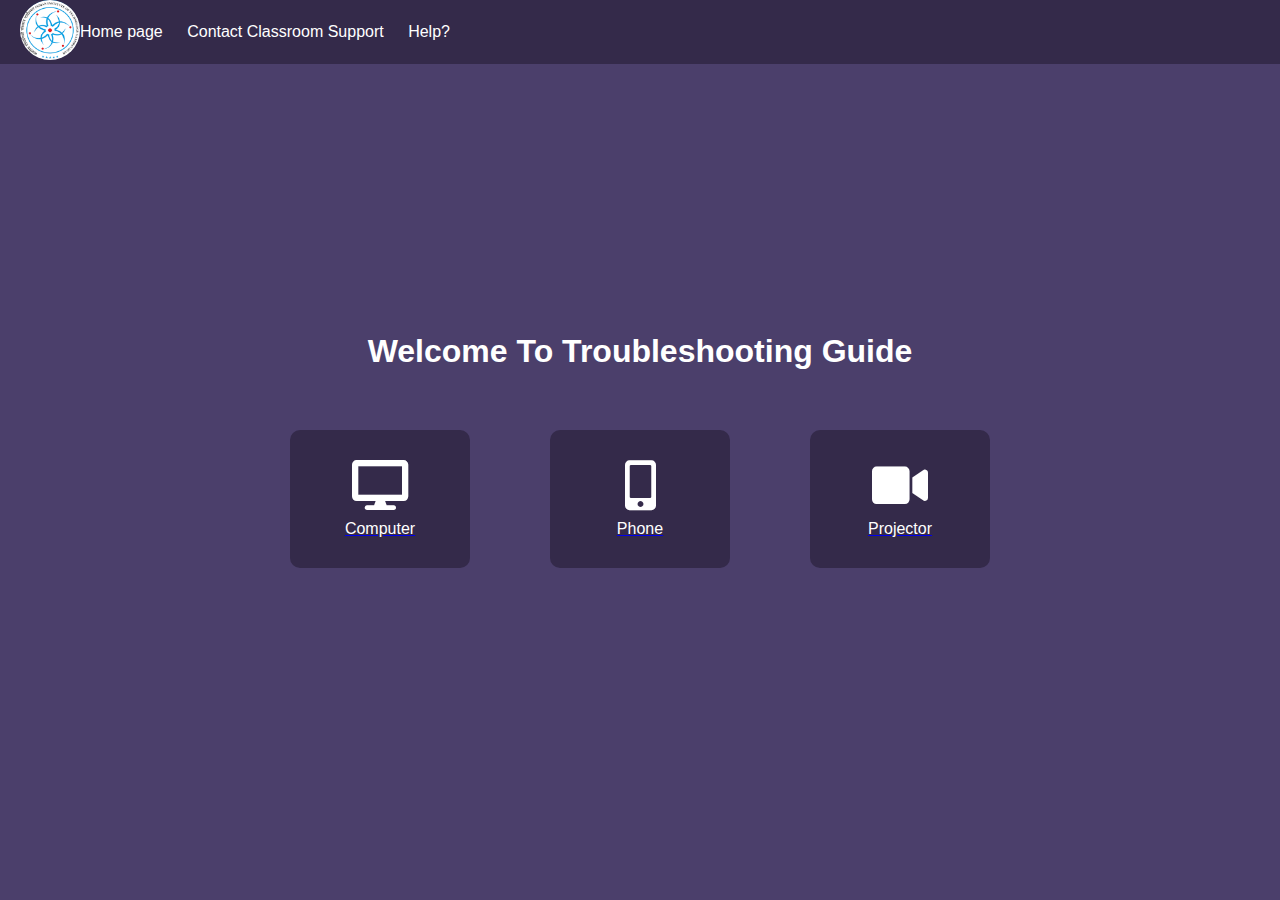
==== index.html @ a57b3f0a "Add files via upload" ====
<!DOCTYPE html>
<html lang="en">
<head>
    <link rel="stylesheet" href="https://cdnjs.cloudflare.com/ajax/libs/font-awesome/5.15.3/css/all.min.css">

<meta charset="UTF-8">
<meta name="viewport" content="width=device-width, initial-scale=1.0">
<title>Troubleshooting Guide</title>
<style>
  body {
    font-family: 'Arial', sans-serif;
    background-color: #4B3F6B;
    color: white;
    margin: 0;
    padding: 0;
    display: flex;
    flex-direction: column;
    align-items: center;
    justify-content: center;
    height: 100vh;
  }

  .fas{
    color: white;
  }
  .navbar {
    background-color: #342A4A;
    color: white;
    width: 100%;
    padding: 0px 20px;
    box-sizing: border-box;
    display: flex;
    align-items: center;
    position: fixed;
    top: 0;
}
.navbar .logo img {
    width: 60px; /* Increase width as needed */
    height: 60px; /* Keep height the same as width for a perfect circle */
    border-radius: 50%; /* This makes the image circular */
    object-fit: cover; /* Ensures the image covers the area without distorting aspect ratio */
}
  .navbar div, .navbar div a {
    color: white;
    text-decoration: none;
  }
  .navbar div a:not(:last-child) {
    margin-right: 20px;
  }
  .main-content {
    text-align: center;
    margin-top: 60px; /* Adjusted for the fixed navbar */
  }
  .main-content h1 {
    font-size: 2rem;
    margin: 0;
    color: #FFF;
  }
  .main-content .explore-button {
    background-color: #8168AE;
    color: white;
    border: none;
    padding: 10px 30px;
    cursor: pointer;
    margin-top: 20px;
    border-radius: 20px;
    font-size: 1rem;
    text-transform: uppercase;
    font-weight: bold;
    outline: none;
  }
  .device-icons {
    display: flex;
    justify-content: center;
    padding: 20px;
    flex-wrap: wrap; /* Allows wrapping on small screens */
  }
  .device-icon {
    background-color: #342A4A;
    border-radius: 10px;
    padding: 30px;
    margin: 40px;
    flex: 1;
    min-width: 120px; /* Minimum width for each icon container */
  }
  .device-icon img {
    width: 50px; /* Set your desired size */
    height: auto;
  }

  .navbar .logo img {
    width: 60px; /* Increase width as needed */
    height: 60px; /* Keep height the same as width for a perfect circle */
    border-radius: 50%; /* This makes the image circular */
    object-fit: cover; /* Ensures the image covers the area without distorting aspect ratio */
}

  .device-icon i {
    font-size: 50px; /* Adjust as needed */
    color: white; /* Or any other color you prefer */
}

    .device-icon p {
        margin: 10px 0 0;
    }
    @media (max-width: 600px) {
        .device-icon {
        flex: 1 1 100%; /* Allow each icon to take up the full width */
        }
    }
</style>
</head>
<body>
  <nav class="navbar">
    <div class="logo">
        <img src="IITGN_Logo.png" alt="Your Logo">
    </div>
    <div>
        <a href="virtualtrouble.html">Home page</a>
        <a href="classrommsupport.html">Contact Classroom Support</a>
        <a href="#">Help?</a>
    </div>
</nav>

  <div class="main-content"><div class="logo">
    
</div>
    <h1>Welcome To Troubleshooting Guide</h1>
    <!-- <button class="explore-button">Exlore here</button> -->
    
    <div class="device-icons">
      <div class="device-icon">
        <!-- Wrap the icon and text in an anchor tag to make them clickable -->
        <a href="platformSelect.html" class="device-link">
            <!-- Font Awesome computer icon -->
            <i class="fas fa-desktop" aria-hidden="true"></i>
            <p style="color: white">Computer</p>
        </a>
    </div>
    
        <div class="device-icon">
          <!-- Font Awesome mobile phone icon -->
          <a href="mobilePlatform.html" class="device-link">
          <i class="fas fa-mobile-alt" aria-hidden="true"></i>
          <p style="color: white">Phone</p>
        </div>
        <div class="device-icon">
          <!-- Font Awesome projector icon (using video as a substitute as Font Awesome might not have a projector) -->
          <i class="fas fa-video" aria-hidden="true"></i>
          <p style="color: white">Projector</p>
        </div>
        <!-- Add more device icons as needed -->
      </div>
      
       
      </div>
      <!-- Add more device icons as needed -->
    </div>
  </div>
  
<!-- JavaScript can be added here if needed -->

</body>
</html>
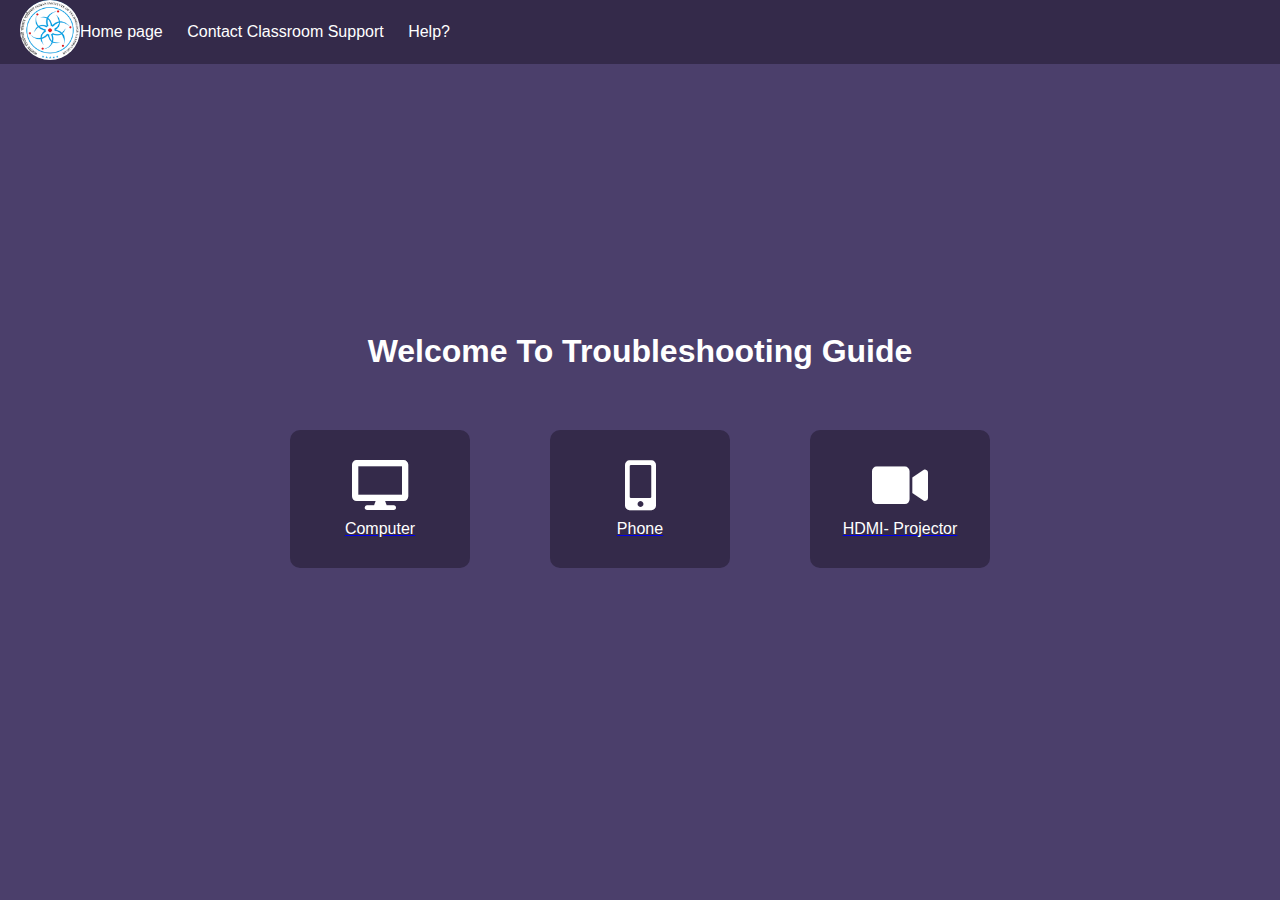
==== commit f8c9659d: "Add files via upload" ====
--- a/index.html
+++ b/index.html
@@ -102,6 +102,7 @@
 
     .device-icon p {
         margin: 10px 0 0;
+        color: white;
     }
     @media (max-width: 600px) {
         .device-icon {
@@ -146,9 +147,11 @@
         </div>
         <div class="device-icon">
           <!-- Font Awesome projector icon (using video as a substitute as Font Awesome might not have a projector) -->
-          <i class="fas fa-video" aria-hidden="true"></i>
-          <p style="color: white">Projector</p>
-        </div>
+          <a href="pdf/All_Mirror.pdf" class="device-link">
+            <!-- Font Awesome projector icon (using video as a substitute as Font Awesome might not have a projector) -->
+            <i class="fas fa-video" aria-hidden="true"></i>
+            <p>HDMI- Projector</p>
+            </a>
         <!-- Add more device icons as needed -->
       </div>
       
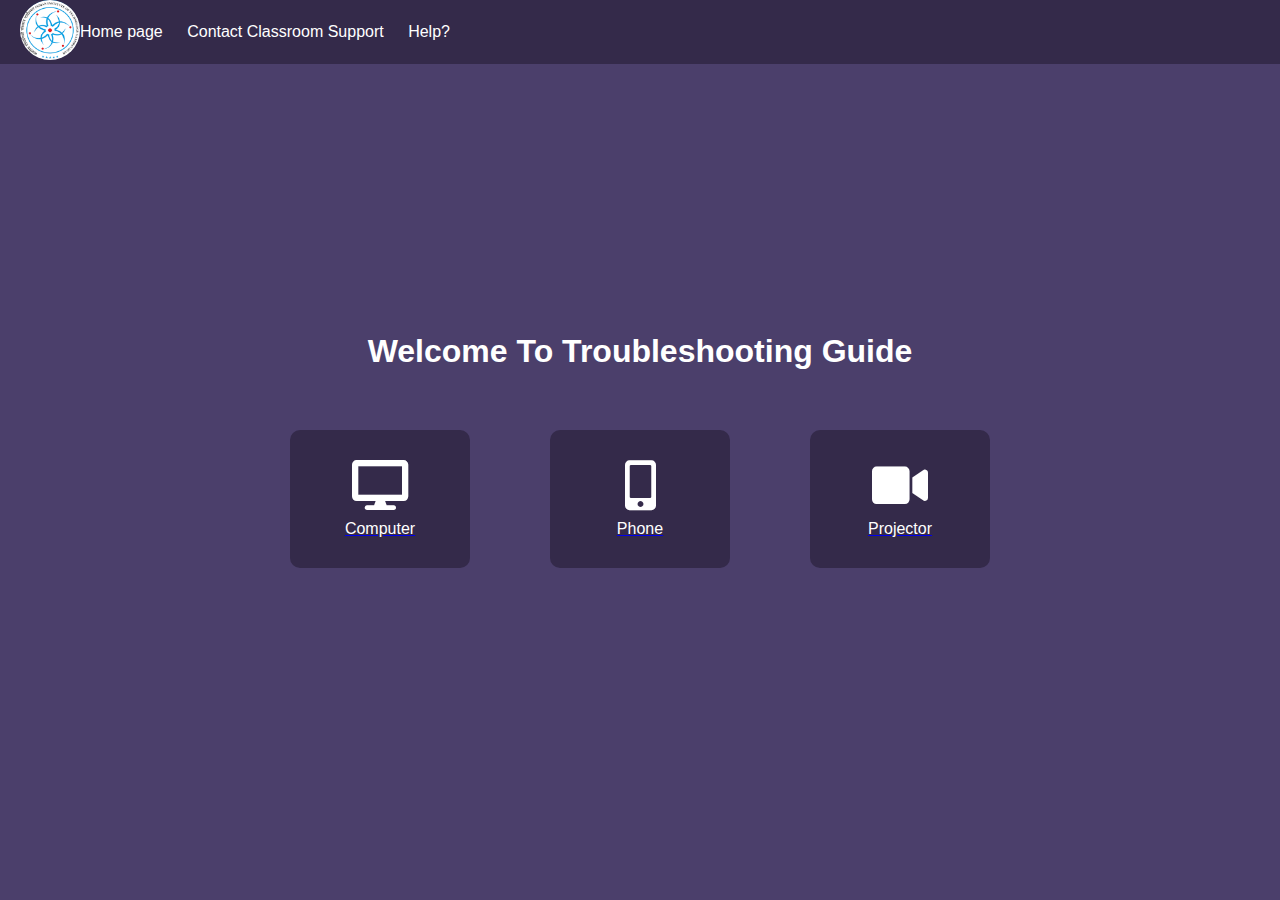
==== commit 0d374314: "Add files via upload" ====
--- a/index.html
+++ b/index.html
@@ -102,7 +102,6 @@
 
     .device-icon p {
         margin: 10px 0 0;
-        color: white;
     }
     @media (max-width: 600px) {
         .device-icon {
@@ -147,11 +146,9 @@
         </div>
         <div class="device-icon">
           <!-- Font Awesome projector icon (using video as a substitute as Font Awesome might not have a projector) -->
-          <a href="pdf/All_Mirror.pdf" class="device-link">
-            <!-- Font Awesome projector icon (using video as a substitute as Font Awesome might not have a projector) -->
-            <i class="fas fa-video" aria-hidden="true"></i>
-            <p>HDMI- Projector</p>
-            </a>
+          <i class="fas fa-video" aria-hidden="true"></i>
+          <p style="color: white">Projector</p>
+        </div>
         <!-- Add more device icons as needed -->
       </div>
       
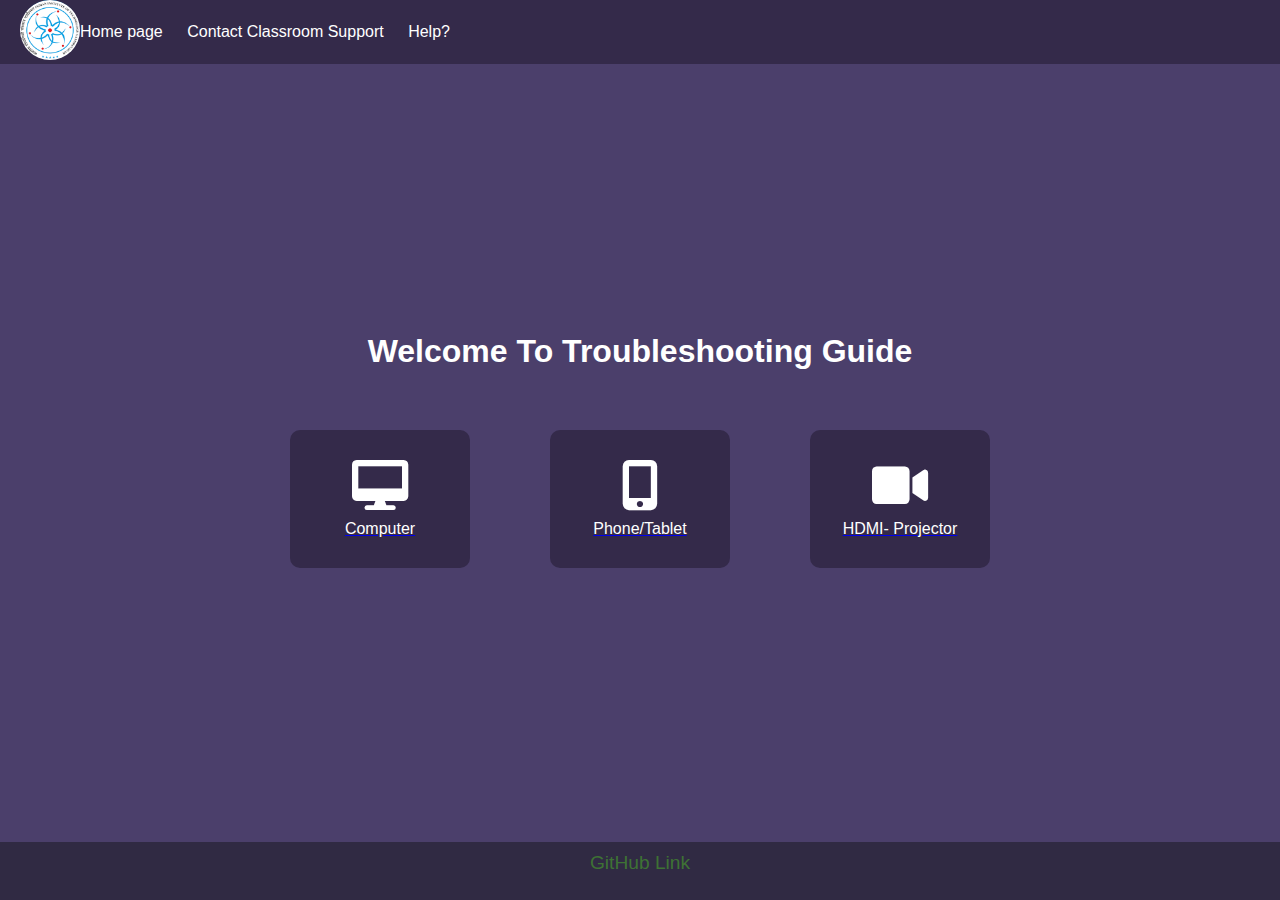
==== commit 894869ff: "Add files via upload" ====
--- a/index.html
+++ b/index.html
@@ -1,164 +1,236 @@
 <!DOCTYPE html>
 <html lang="en">
+
 <head>
-    <link rel="stylesheet" href="https://cdnjs.cloudflare.com/ajax/libs/font-awesome/5.15.3/css/all.min.css">
-
-<meta charset="UTF-8">
-<meta name="viewport" content="width=device-width, initial-scale=1.0">
-<title>Troubleshooting Guide</title>
-<style>
-  body {
-    font-family: 'Arial', sans-serif;
-    background-color: #4B3F6B;
-    color: white;
-    margin: 0;
-    padding: 0;
-    display: flex;
-    flex-direction: column;
-    align-items: center;
-    justify-content: center;
-    height: 100vh;
-  }
-
-  .fas{
-    color: white;
-  }
-  .navbar {
-    background-color: #342A4A;
-    color: white;
-    width: 100%;
-    padding: 0px 20px;
-    box-sizing: border-box;
-    display: flex;
-    align-items: center;
-    position: fixed;
-    top: 0;
-}
-.navbar .logo img {
-    width: 60px; /* Increase width as needed */
-    height: 60px; /* Keep height the same as width for a perfect circle */
-    border-radius: 50%; /* This makes the image circular */
-    object-fit: cover; /* Ensures the image covers the area without distorting aspect ratio */
-}
-  .navbar div, .navbar div a {
-    color: white;
-    text-decoration: none;
-  }
-  .navbar div a:not(:last-child) {
-    margin-right: 20px;
-  }
-  .main-content {
-    text-align: center;
-    margin-top: 60px; /* Adjusted for the fixed navbar */
-  }
-  .main-content h1 {
-    font-size: 2rem;
-    margin: 0;
-    color: #FFF;
-  }
-  .main-content .explore-button {
-    background-color: #8168AE;
-    color: white;
-    border: none;
-    padding: 10px 30px;
-    cursor: pointer;
-    margin-top: 20px;
-    border-radius: 20px;
-    font-size: 1rem;
-    text-transform: uppercase;
-    font-weight: bold;
-    outline: none;
-  }
-  .device-icons {
-    display: flex;
-    justify-content: center;
-    padding: 20px;
-    flex-wrap: wrap; /* Allows wrapping on small screens */
-  }
-  .device-icon {
-    background-color: #342A4A;
-    border-radius: 10px;
-    padding: 30px;
-    margin: 40px;
-    flex: 1;
-    min-width: 120px; /* Minimum width for each icon container */
-  }
-  .device-icon img {
-    width: 50px; /* Set your desired size */
-    height: auto;
-  }
-
-  .navbar .logo img {
-    width: 60px; /* Increase width as needed */
-    height: 60px; /* Keep height the same as width for a perfect circle */
-    border-radius: 50%; /* This makes the image circular */
-    object-fit: cover; /* Ensures the image covers the area without distorting aspect ratio */
-}
-
-  .device-icon i {
-    font-size: 50px; /* Adjust as needed */
-    color: white; /* Or any other color you prefer */
-}
+  <link rel="stylesheet" href="https://cdnjs.cloudflare.com/ajax/libs/font-awesome/5.15.3/css/all.min.css">
+  <link rel="stylesheet" href="https://cdnjs.cloudflare.com/ajax/libs/font-awesome/6.0.0-beta3/css/all.min.css">
+
+
+  <meta charset="UTF-8">
+  <meta name="viewport" content="width=device-width, initial-scale=1.0">
+  <title>Troubleshooting Guide</title>
+  <style>
+    body {
+      font-family: 'Arial', sans-serif;
+      background-color: #4B3F6B;
+      color: white;
+      margin: 0;
+      padding: 0;
+      display: flex;
+      flex-direction: column;
+      align-items: center;
+      justify-content: center;
+      height: 100vh;
+    }
+ 
+
+    .navbar {
+      background-color: #342A4A;
+      color: white;
+      width: 100%;
+      padding: 0px 20px;
+      box-sizing: border-box;
+      display: flex;
+      align-items: center;
+      position: fixed;
+      top: 0;
+    }
+
+    .navbar .logo img {
+      width: 60px;
+      /* Increase width as needed */
+      height: 60px;
+      /* Keep height the same as width for a perfect circle */
+      border-radius: 50%;
+      /* This makes the image circular */
+      object-fit: cover;
+      /* Ensures the image covers the area without distorting aspect ratio */
+    }
+
+    .navbar div,
+    .navbar div a {
+      color: white;
+      text-decoration: none;
+    }
+
+    .navbar div a:not(:last-child) {
+      margin-right: 20px;
+    }
+
+    .main-content {
+      text-align: center;
+      margin-top: 60px;
+      /* Adjusted for the fixed navbar */
+    }
+
+    .main-content h1 {
+      font-size: 2rem;
+      margin: 0;
+      color: #FFF;
+    }
+
+    .main-content .explore-button {
+      background-color: #8168AE;
+      color: white;
+      border: none;
+      padding: 10px 30px;
+      cursor: pointer;
+      margin-top: 20px;
+      border-radius: 20px;
+      font-size: 1rem;
+      text-transform: uppercase;
+      font-weight: bold;
+      outline: none;
+    }
+
+    .device-icons {
+      display: flex;
+      justify-content: center;
+      padding: 20px;
+      flex-wrap: wrap;
+      /* Allows wrapping on small screens */
+    }
+
+    .device-icon {
+      background-color: #342A4A;
+      border-radius: 10px;
+      padding: 30px;
+      margin: 40px;
+      flex: 1;
+      min-width: 120px;
+      /* Minimum width for each icon container */
+    }
+
+    .device-icon img {
+      width: 50px;
+      /* Set your desired size */
+      height: auto;
+    }
+
+    .navbar .logo img {
+      width: 60px;
+      /* Increase width as needed */
+      height: 60px;
+      /* Keep height the same as width for a perfect circle */
+      border-radius: 50%;
+      /* This makes the image circular */
+      object-fit: cover;
+      /* Ensures the image covers the area without distorting aspect ratio */
+    }
+
+    .device-icon i {
+      font-size: 50px;
+      /* Adjust as needed */
+      color: white;
+      /* Or any other color you prefer */
+    }
 
     .device-icon p {
-        margin: 10px 0 0;
-    }
+      margin: 10px 0 0;
+      color: white;
+    }
+
+    body, html {
+      height: 100%;
+      margin: 0;
+  }
+  
+  footer {
+      position: absolute;
+      bottom: 0;
+      width: 100%;
+      background-color: #302a43; /* Dark background for contrast */
+      color: white;           /* White text color */
+      text-align: center;
+      padding: 10px 0;
+  }
+  
+  footer a {
+      color: rgb(62, 114, 52);          /* Link color white */
+      text-decoration: none; /* No underline */
+      font-size: larger;
+  }
+  
+  footer a:hover {
+      color: #ccc;           /* Light grey on hover */
+  }
+  
     @media (max-width: 600px) {
-        .device-icon {
-        flex: 1 1 100%; /* Allow each icon to take up the full width */
-        }
-    }
-</style>
+      .device-icon {
+        flex: 1 1 100%;
+        /* Allow each icon to take up the full width */
+      }
+    }
+  </style>
 </head>
+
+
 <body>
   <nav class="navbar">
     <div class="logo">
-        <img src="IITGN_Logo.png" alt="Your Logo">
+      <img src="IITGN_Logo.png" alt="Your Logo">
     </div>
     <div>
-        <a href="virtualtrouble.html">Home page</a>
-        <a href="classrommsupport.html">Contact Classroom Support</a>
-        <a href="#">Help?</a>
-    </div>
-</nav>
-
-  <div class="main-content"><div class="logo">
-    
-</div>
+      <a href="virtualtrouble.html">Home page</a>
+      <a href="classrommsupport.html">Contact Classroom Support</a>
+      <a href="#">Help?</a>
+    </div>
+  </nav>
+
+ 
+
+  <div class="main-content">
+    <div class="logo">
+
+    </div>
     <h1>Welcome To Troubleshooting Guide</h1>
     <!-- <button class="explore-button">Exlore here</button> -->
-    
+
     <div class="device-icons">
       <div class="device-icon">
         <!-- Wrap the icon and text in an anchor tag to make them clickable -->
         <a href="platformSelect.html" class="device-link">
-            <!-- Font Awesome computer icon -->
-            <i class="fas fa-desktop" aria-hidden="true"></i>
-            <p style="color: white">Computer</p>
+          <!-- Font Awesome computer icon -->
+          <i class="fas fa-desktop" aria-hidden="true"></i>
+          <p>Computer</p>
         </a>
-    </div>
-    
-        <div class="device-icon">
-          <!-- Font Awesome mobile phone icon -->
-          <a href="mobilePlatform.html" class="device-link">
+      </div>
+
+      <div class="device-icon">
+        <!-- Font Awesome mobile phone icon -->
+        <a href="mobilePlatform.html" class="device-link">
           <i class="fas fa-mobile-alt" aria-hidden="true"></i>
-          <p style="color: white">Phone</p>
-        </div>
-        <div class="device-icon">
+          <p>Phone/Tablet</p>
+        </a>
+      </div>
+      <div class="device-icon">
+        <a href="pdf/All_Mirror.pdf" class="device-link">
           <!-- Font Awesome projector icon (using video as a substitute as Font Awesome might not have a projector) -->
           <i class="fas fa-video" aria-hidden="true"></i>
-          <p style="color: white">Projector</p>
-        </div>
-        <!-- Add more device icons as needed -->
+          <p>HDMI- Projector</p>
+        </a>
       </div>
-      
-       
-      </div>
-      <!-- Add more device icons as needed -->
-    </div>
-  </div>
-  
-<!-- JavaScript can be added here if needed -->
+    </div>
+    <!-- Add more device icons as needed -->
+  </div>
+
+
+
+
+  </div>
+  <!-- Add more device icons as needed -->
+  </div>
+  </div>
+
+  <!-- JavaScript can be added here if needed -->
+
+  <footer>
+
+  <a href="https://github.com/rabsh98/rabsh98.github.io">GitHub Link</a></p>
+</footer>
 
 </body>
-</html>
+
+
+
+</html>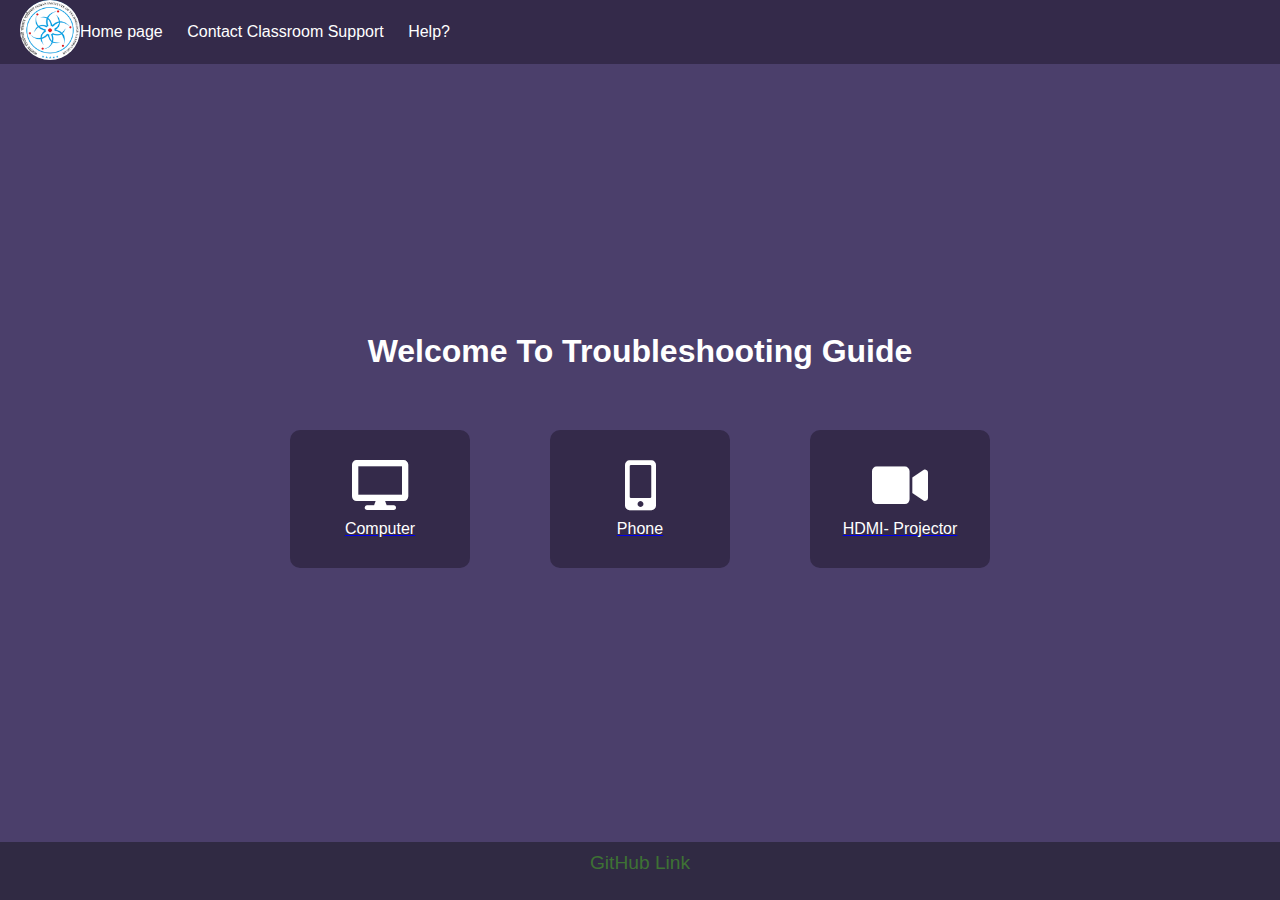
==== commit cda997ef: "Add files via upload" ====
--- a/index.html
+++ b/index.html
@@ -1,236 +1,192 @@
 <!DOCTYPE html>
 <html lang="en">
+<head>
+    <link rel="stylesheet" href="https://cdnjs.cloudflare.com/ajax/libs/font-awesome/5.15.3/css/all.min.css">
 
-<head>
-  <link rel="stylesheet" href="https://cdnjs.cloudflare.com/ajax/libs/font-awesome/5.15.3/css/all.min.css">
-  <link rel="stylesheet" href="https://cdnjs.cloudflare.com/ajax/libs/font-awesome/6.0.0-beta3/css/all.min.css">
+<meta charset="UTF-8">
+<meta name="viewport" content="width=device-width, initial-scale=1.0">
+<title>Troubleshooting Guide</title>
+<style>
+  body {
+    font-family: 'Arial', sans-serif;
+    background-color: #4B3F6B;
+    color: white;
+    margin: 0;
+    padding: 0;
+    display: flex;
+    flex-direction: column;
+    align-items: center;
+    justify-content: center;
+    height: 100vh;
+  }
 
+  .fas{
+    color: white;
+  }
+  .navbar {
+    background-color: #342A4A;
+    color: white;
+    width: 100%;
+    padding: 0px 20px;
+    box-sizing: border-box;
+    display: flex;
+    align-items: center;
+    position: fixed;
+    top: 0;
+}
+.navbar .logo img {
+    width: 60px; /* Increase width as needed */
+    height: 60px; /* Keep height the same as width for a perfect circle */
+    border-radius: 50%; /* This makes the image circular */
+    object-fit: cover; /* Ensures the image covers the area without distorting aspect ratio */
+}
+  .navbar div, .navbar div a {
+    color: white;
+    text-decoration: none;
+  }
+  .navbar div a:not(:last-child) {
+    margin-right: 20px;
+  }
+  .main-content {
+    text-align: center;
+    margin-top: 60px; /* Adjusted for the fixed navbar */
+  }
+  .main-content h1 {
+    font-size: 2rem;
+    margin: 0;
+    color: #FFF;
+  }
+  .main-content .explore-button {
+    background-color: #8168AE;
+    color: white;
+    border: none;
+    padding: 10px 30px;
+    cursor: pointer;
+    margin-top: 20px;
+    border-radius: 20px;
+    font-size: 1rem;
+    text-transform: uppercase;
+    font-weight: bold;
+    outline: none;
+  }
+  .device-icons {
+    display: flex;
+    justify-content: center;
+    padding: 20px;
+    flex-wrap: wrap; /* Allows wrapping on small screens */
+  }
+  .device-icon {
+    background-color: #342A4A;
+    border-radius: 10px;
+    padding: 30px;
+    margin: 40px;
+    flex: 1;
+    min-width: 120px; /* Minimum width for each icon container */
+  }
+  .device-icon img {
+    width: 50px; /* Set your desired size */
+    height: auto;
+  }
 
-  <meta charset="UTF-8">
-  <meta name="viewport" content="width=device-width, initial-scale=1.0">
-  <title>Troubleshooting Guide</title>
-  <style>
-    body {
-      font-family: 'Arial', sans-serif;
-      background-color: #4B3F6B;
-      color: white;
-      margin: 0;
-      padding: 0;
-      display: flex;
-      flex-direction: column;
-      align-items: center;
-      justify-content: center;
-      height: 100vh;
-    }
- 
+  .navbar .logo img {
+    width: 60px; /* Increase width as needed */
+    height: 60px; /* Keep height the same as width for a perfect circle */
+    border-radius: 50%; /* This makes the image circular */
+    object-fit: cover; /* Ensures the image covers the area without distorting aspect ratio */
+}
 
-    .navbar {
-      background-color: #342A4A;
-      color: white;
-      width: 100%;
-      padding: 0px 20px;
-      box-sizing: border-box;
-      display: flex;
-      align-items: center;
-      position: fixed;
-      top: 0;
-    }
+  .device-icon i {
+    font-size: 50px; /* Adjust as needed */
+    color: white; /* Or any other color you prefer */
+}
 
-    .navbar .logo img {
-      width: 60px;
-      /* Increase width as needed */
-      height: 60px;
-      /* Keep height the same as width for a perfect circle */
-      border-radius: 50%;
-      /* This makes the image circular */
-      object-fit: cover;
-      /* Ensures the image covers the area without distorting aspect ratio */
-    }
+footer {
+  position: absolute;
+  bottom: 0;
+  width: 100%;
+  background-color: #302a43; /* Dark background for contrast */
+  color: white;           /* White text color */
+  text-align: center;
+  padding: 10px 0;
+}
 
-    .navbar div,
-    .navbar div a {
-      color: white;
-      text-decoration: none;
-    }
+footer a {
+  color: rgb(62, 114, 52);          /* Link color white */
+  text-decoration: none; /* No underline */
+  font-size: larger;
+}
 
-    .navbar div a:not(:last-child) {
-      margin-right: 20px;
-    }
-
-    .main-content {
-      text-align: center;
-      margin-top: 60px;
-      /* Adjusted for the fixed navbar */
-    }
-
-    .main-content h1 {
-      font-size: 2rem;
-      margin: 0;
-      color: #FFF;
-    }
-
-    .main-content .explore-button {
-      background-color: #8168AE;
-      color: white;
-      border: none;
-      padding: 10px 30px;
-      cursor: pointer;
-      margin-top: 20px;
-      border-radius: 20px;
-      font-size: 1rem;
-      text-transform: uppercase;
-      font-weight: bold;
-      outline: none;
-    }
-
-    .device-icons {
-      display: flex;
-      justify-content: center;
-      padding: 20px;
-      flex-wrap: wrap;
-      /* Allows wrapping on small screens */
-    }
-
-    .device-icon {
-      background-color: #342A4A;
-      border-radius: 10px;
-      padding: 30px;
-      margin: 40px;
-      flex: 1;
-      min-width: 120px;
-      /* Minimum width for each icon container */
-    }
-
-    .device-icon img {
-      width: 50px;
-      /* Set your desired size */
-      height: auto;
-    }
-
-    .navbar .logo img {
-      width: 60px;
-      /* Increase width as needed */
-      height: 60px;
-      /* Keep height the same as width for a perfect circle */
-      border-radius: 50%;
-      /* This makes the image circular */
-      object-fit: cover;
-      /* Ensures the image covers the area without distorting aspect ratio */
-    }
-
-    .device-icon i {
-      font-size: 50px;
-      /* Adjust as needed */
-      color: white;
-      /* Or any other color you prefer */
-    }
+footer a:hover {
+  color: #ccc;           /* Light grey on hover */
+}
 
     .device-icon p {
-      margin: 10px 0 0;
-      color: white;
+        margin: 10px 0 0;
+        color: white;
     }
-
-    body, html {
-      height: 100%;
-      margin: 0;
-  }
-  
-  footer {
-      position: absolute;
-      bottom: 0;
-      width: 100%;
-      background-color: #302a43; /* Dark background for contrast */
-      color: white;           /* White text color */
-      text-align: center;
-      padding: 10px 0;
-  }
-  
-  footer a {
-      color: rgb(62, 114, 52);          /* Link color white */
-      text-decoration: none; /* No underline */
-      font-size: larger;
-  }
-  
-  footer a:hover {
-      color: #ccc;           /* Light grey on hover */
-  }
-  
     @media (max-width: 600px) {
-      .device-icon {
-        flex: 1 1 100%;
-        /* Allow each icon to take up the full width */
-      }
+        .device-icon {
+        flex: 1 1 100%; /* Allow each icon to take up the full width */
+        }
     }
-  </style>
+</style>
 </head>
-
-
 <body>
   <nav class="navbar">
     <div class="logo">
-      <img src="IITGN_Logo.png" alt="Your Logo">
+        <img src="IITGN_Logo.png" alt="Your Logo">
     </div>
     <div>
-      <a href="virtualtrouble.html">Home page</a>
-      <a href="classrommsupport.html">Contact Classroom Support</a>
-      <a href="#">Help?</a>
+        <a href="virtualtrouble.html">Home page</a>
+        <a href="classrommsupport.html">Contact Classroom Support</a>
+        <a href="#">Help?</a>
     </div>
-  </nav>
+</nav>
 
- 
-
-  <div class="main-content">
-    <div class="logo">
-
-    </div>
+  <div class="main-content"><div class="logo">
+    
+</div>
     <h1>Welcome To Troubleshooting Guide</h1>
     <!-- <button class="explore-button">Exlore here</button> -->
-
+    
     <div class="device-icons">
       <div class="device-icon">
         <!-- Wrap the icon and text in an anchor tag to make them clickable -->
         <a href="platformSelect.html" class="device-link">
-          <!-- Font Awesome computer icon -->
-          <i class="fas fa-desktop" aria-hidden="true"></i>
-          <p>Computer</p>
+            <!-- Font Awesome computer icon -->
+            <i class="fas fa-desktop" aria-hidden="true"></i>
+            <p style="color: white">Computer</p>
         </a>
+    </div>
+    
+        <div class="device-icon">
+          <!-- Font Awesome mobile phone icon -->
+          <a href="mobilePlatform.html" class="device-link">
+          <i class="fas fa-mobile-alt" aria-hidden="true"></i>
+          <p style="color: white">Phone</p>
+        </div>
+        <div class="device-icon">
+          <!-- Font Awesome projector icon (using video as a substitute as Font Awesome might not have a projector) -->
+          <a href="pdf/All_Mirror.pdf" class="device-link">
+            <!-- Font Awesome projector icon (using video as a substitute as Font Awesome might not have a projector) -->
+            <i class="fas fa-video" aria-hidden="true"></i>
+            <p>HDMI- Projector</p>
+            </a>
+        <!-- Add more device icons as needed -->
       </div>
+      
+       
+      </div>
+      <!-- Add more device icons as needed -->
+    </div>
+  </div>
+  
+<!-- JavaScript can be added here if needed -->
 
-      <div class="device-icon">
-        <!-- Font Awesome mobile phone icon -->
-        <a href="mobilePlatform.html" class="device-link">
-          <i class="fas fa-mobile-alt" aria-hidden="true"></i>
-          <p>Phone/Tablet</p>
-        </a>
-      </div>
-      <div class="device-icon">
-        <a href="pdf/All_Mirror.pdf" class="device-link">
-          <!-- Font Awesome projector icon (using video as a substitute as Font Awesome might not have a projector) -->
-          <i class="fas fa-video" aria-hidden="true"></i>
-          <p>HDMI- Projector</p>
-        </a>
-      </div>
-    </div>
-    <!-- Add more device icons as needed -->
-  </div>
-
-
-
-
-  </div>
-  <!-- Add more device icons as needed -->
-  </div>
-  </div>
-
-  <!-- JavaScript can be added here if needed -->
-
-  <footer>
+<footer>
 
   <a href="https://github.com/rabsh98/rabsh98.github.io">GitHub Link</a></p>
 </footer>
 
 </body>
-
-
-
-</html>+</html>
